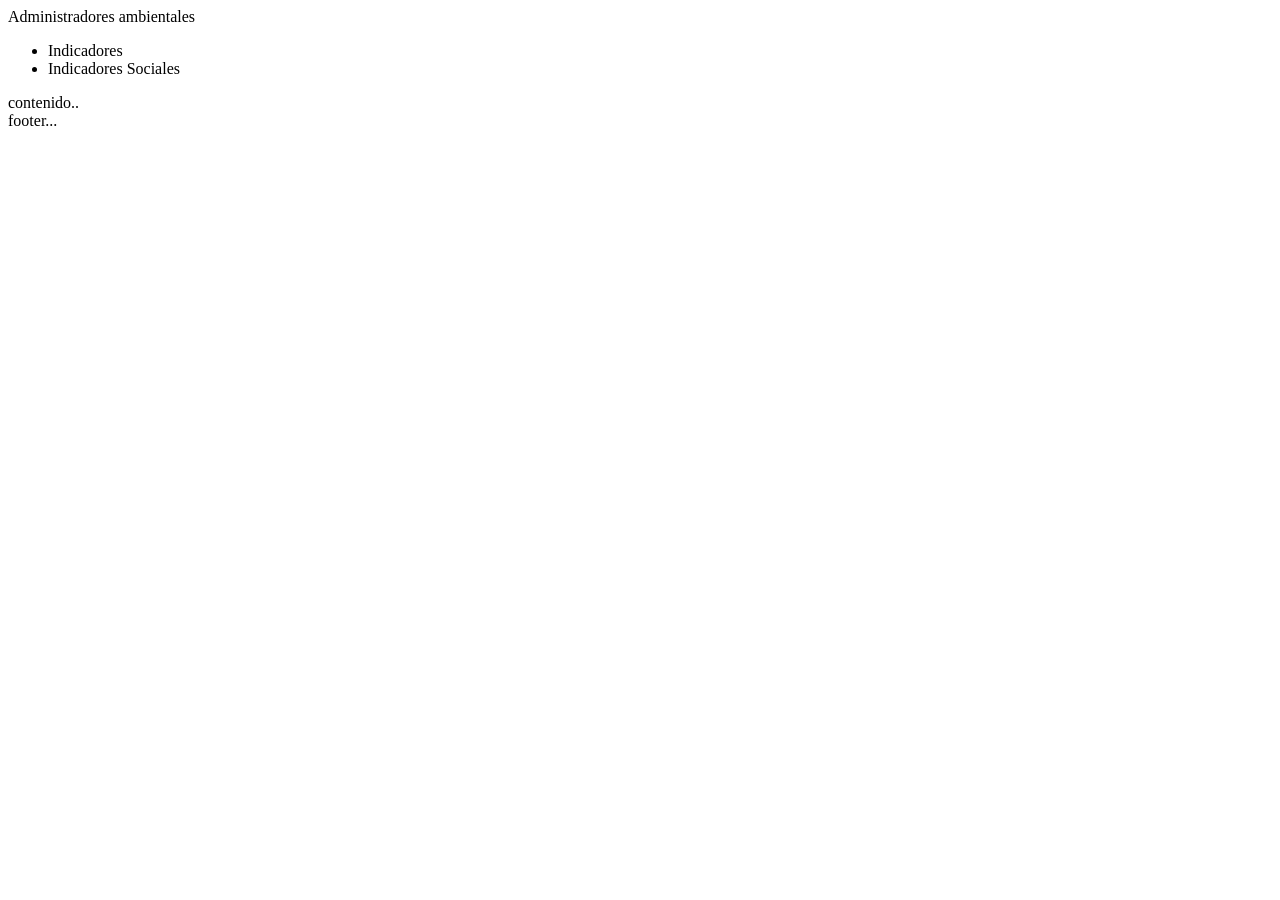
==== ProyectoSw3/inicioAdmin.html @ abac595e "pagina de inicio del administrador Contiene la cabecera con el titulo de la empresa, abajo la barra " ====
<!DOCTYPE html>
<!--
To change this license header, choose License Headers in Project Properties.
To change this template file, choose Tools | Templates
and open the template in the editor.
-->
<html>
    <head>
        <title>TODO supply a title</title>
        <meta charset="UTF-8">
        <meta name="viewport" content="width=device-width, initial-scale=1.0">
        <link rel="stylesheet" type="text/css" href="estilos.css">
        <link rel="stylesheet" type="text/css"
          href="https://fonts.googleapis.com/css?family=Roboto">
    </head>
    <body class="inicioAdmin">
         <!-- Esta cabecera está presente en todas las páginas-->
        <header >
            Administradores ambientales
        </header>
         <nav>
             <ul>
                 <li><a>Indicadores</a></li>
                 <li><a>Indicadores Sociales</a></li>
                 
             </ul>
         </nav>
         
         <!-- cuerpo entre la barra de navegación y el footer-->
         <div class="contenido">
             contenido..
         </div>
         
         <footer>
             footer...
         </footer>
    </body>
</html>
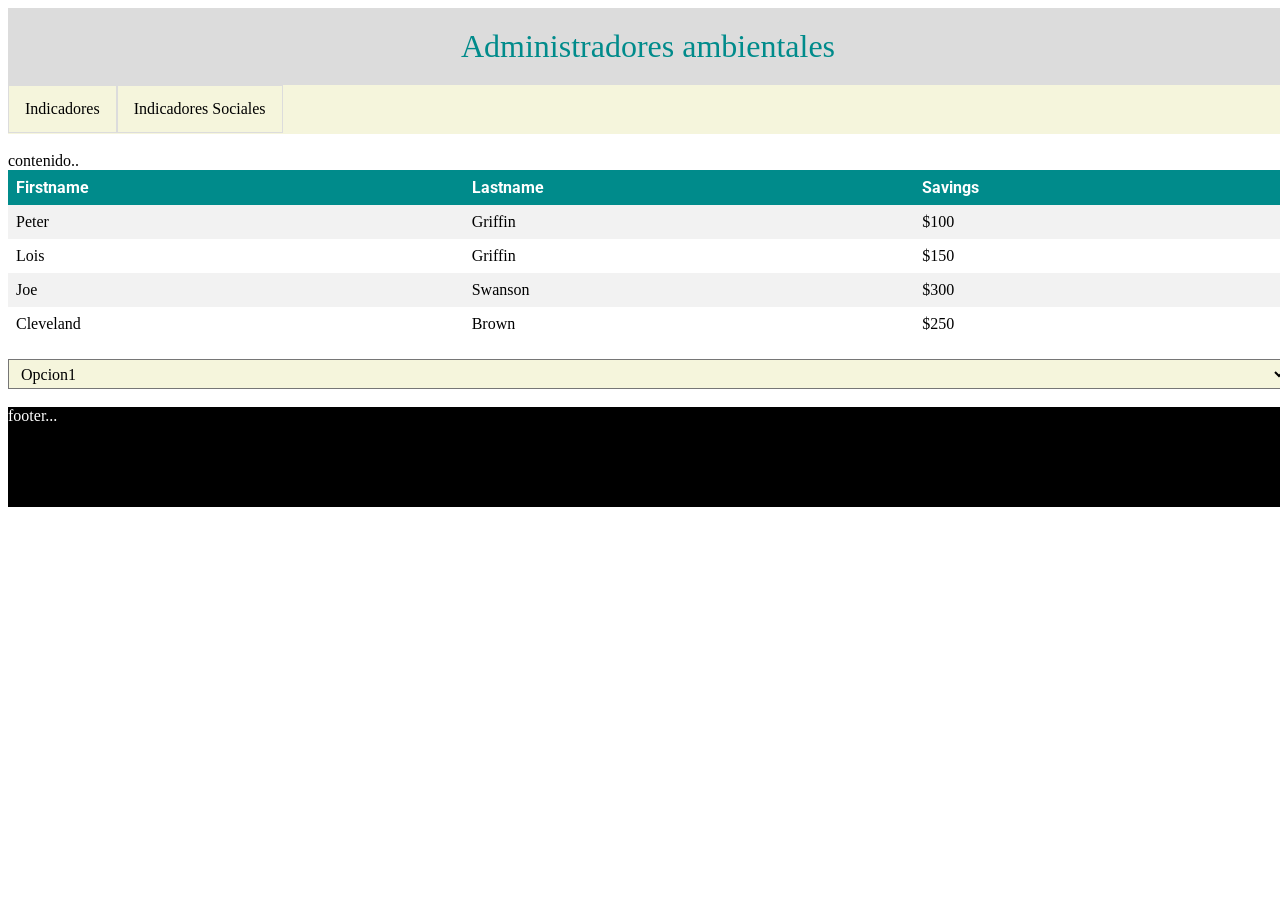
==== commit 786cfe9f: "pagina de inicio del administrador y estilos Actualización del archivo que ontiene los estilos de to" ====
--- a/ProyectoSw3/inicioAdmin.html
+++ b/ProyectoSw3/inicioAdmin.html
@@ -11,28 +11,67 @@
         <meta name="viewport" content="width=device-width, initial-scale=1.0">
         <link rel="stylesheet" type="text/css" href="estilos.css">
         <link rel="stylesheet" type="text/css"
-          href="https://fonts.googleapis.com/css?family=Roboto">
+              href="https://fonts.googleapis.com/css?family=Roboto">
     </head>
     <body class="inicioAdmin">
-         <!-- Esta cabecera está presente en todas las páginas-->
+        <!-- Esta cabecera está presente en todas las páginas-->
         <header >
             Administradores ambientales
         </header>
-         <nav>
-             <ul>
-                 <li><a>Indicadores</a></li>
-                 <li><a>Indicadores Sociales</a></li>
-                 
-             </ul>
-         </nav>
-         
-         <!-- cuerpo entre la barra de navegación y el footer-->
-         <div class="contenido">
-             contenido..
-         </div>
-         
-         <footer>
-             footer...
-         </footer>
+        <nav>
+            <ul>
+                <li><a>Indicadores</a></li>
+                <li><a>Indicadores Sociales</a></li>
+
+            </ul>
+        </nav>
+        <br/>
+        
+        <!-- cuerpo entre la barra de navegación y el footer-->
+        <div class="contenido">
+            contenido..
+
+            <table>
+                <tr>
+                    <th>Firstname</th>
+                    <th>Lastname</th>
+                    <th>Savings</th>
+                </tr>
+                <tr>
+                    <td>Peter</td>
+                    <td>Griffin</td>
+                    <td>$100</td>
+                </tr>
+                <tr>
+                    <td>Lois</td>
+                    <td>Griffin</td>
+                    <td>$150</td>
+                </tr>
+                <tr>
+                    <td>Joe</td>
+                    <td>Swanson</td>
+                    <td>$300</td>
+                </tr>
+                <tr>
+                    <td>Cleveland</td>
+                    <td>Brown</td>
+                    <td>$250</td>
+                </tr>
+            </table>
+            
+            <br />
+            <select>
+                <option value="opcion1">Opcion1</option>
+                <option value="opcion2">Opcion2</option>
+                <option value="opcion3">Opcion3</option>
+                <option value="opcion4">Opcion4</option>
+            </select>
+            
+        </div>
+        
+        <br />
+        <footer>
+            footer...
+        </footer>
     </body>
 </html>
--- a/ProyectoSw3/estilos.css
+++ b/ProyectoSw3/estilos.css
@@ -0,0 +1,149 @@
+/*
+To change this license header, choose License Headers in Project Properties.
+To change this template file, choose Tools | Templates
+and open the template in the editor.
+*/
+/* 
+    Created on : Oct 16, 2016
+    Author     : ju4nd3r
+*/
+
+
+@font-face {
+    font-family: Roboto;
+    src: url(shttps://fonts.googleapis.com/css?family=Roboto);
+}
+
+* {
+    font-family: 'Roboto';
+}
+
+input[type="button"] {
+    background-color: lavender;
+    font-family: 'Roboto';
+}
+
+header {
+    font-family: 'Roboto';
+    font-size: xx-large;
+    text-align: center;
+    color: darkcyan;
+    padding-top: 20px;
+    padding-bottom: 20px;
+    background-color: gainsboro;
+}
+
+footer{
+    height: 100px;
+    background-color: black;
+    color: white;
+    
+}
+
+table {
+    border-collapse: collapse;
+    width: 100%;
+}
+
+/*La cabecera y las filas de la tabla alinean su texto a la izquierda
+y un acolchonado (padding) de 8 pixeles*/
+th, td {
+    text-align: left;
+    padding: 8px;
+}
+
+/*cada fila de por medio se pinta de gris claro*/
+tr:nth-child(even){
+    background-color: #f2f2f2;
+}
+
+/*la cabecera de la tabla */
+th {
+    background-color: darkcyan;
+    color: white;
+}
+
+/*cuando se pasa el cursor encima de las filas de la tabla adquiere las 
+siguientes propiedades*/
+tr:hover {
+    background-color: gainsboro;
+}
+
+/*estilos para el combobox*/
+select  {
+    height: 30px;
+    background-color: beige;
+    font-size: 16px;
+    width: 100%;
+    padding-left: 8px;
+}
+
+.contenido, nav {
+    font-size: 16px;
+}
+
+/*------------------LOGIN------------------------*/
+
+.login {
+    width: 100%;
+    
+}
+
+
+
+.login>.formContainer {
+    margin: 0 auto;
+    width: 50%;
+    left: 25%;
+}
+
+.login>.formContainer>form {
+    text-align: -webkit-center;
+    width: 100%;
+}
+
+.login>.formContainer>form>input {
+    display: block;
+    margin-top: 15px;
+    height: 28px;
+    border-color: darkcyan;
+    border-radius: 4px;
+    border-width: 1px;
+    width: 100%;
+}
+
+/*--------------INICIO ADMIN-------------*/
+
+.inicioAdmin {
+    width: 100%;
+}
+
+nav {
+    width: 100%;
+    height: 49px;
+    background-color: beige;
+}
+
+nav>ul>li {
+    float: left;
+    border: gainsboro 1px solid;
+}
+
+nav>ul {
+    list-style-type: none;
+    padding: 0px;
+    margin: 0px;
+}
+
+nav>ul>li>a {
+    display: block;
+    text-align: center;
+    padding: 14px 16px;
+    text-decoration: none;
+}
+
+nav>ul>li>a:hover {
+    background-color: black;
+    color: beige;
+    cursor: pointer;
+}
